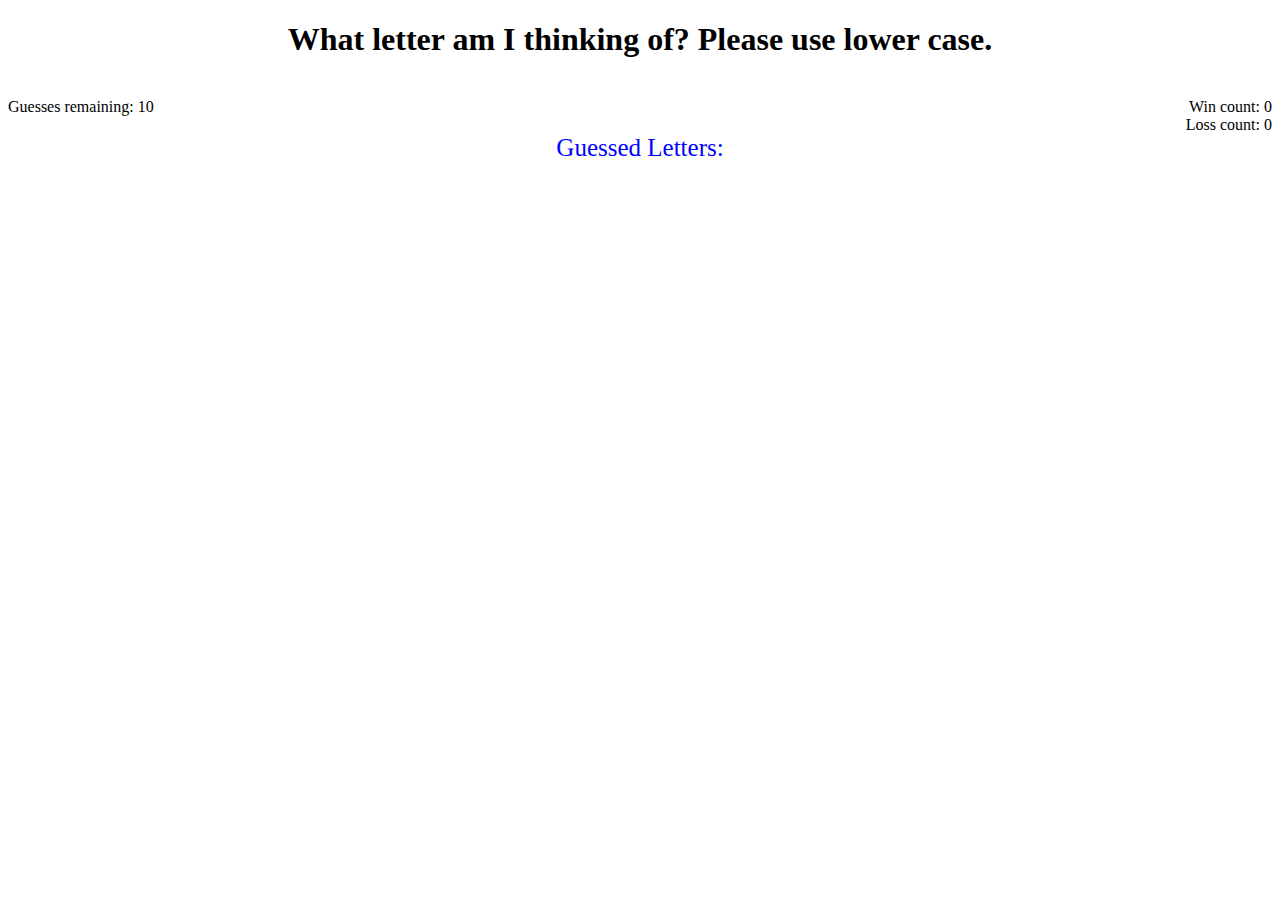
==== index.html @ 30c48255 "Game is working. Next version code will be divided into css js and index instead of all in index" ====
<!DOCTYPE html>
<html lang="en">
<head>
    <meta charset="UTF-8">
    <meta name="viewport" content="width=device-width, initial-scale=1.0">
    <meta http-equiv="X-UA-Compatible" content="ie=edge">
    <title>Word Game</title>
    <style>
        h1{
            text-align: center;    

        }
        
        div1{
            float:left;
            text-align: center;
            width:100%;
            color:green;
            font-size:20px;
        }
        
        letter {
            text-align: center;
            color:red;    
            font-size: 25px;
        }
        
        div2{
            float:left;
            width:30%

        }


        div3{
            width:60%;
            float: right;
            text-align: right;
        }
        div4{
            clear:both;
            width:100%;
            float:left;
            text-align: center;
            font-size:25px;
            color:blue;
        }
        fails{
            color: purple;
            font-size: 20px;
        }


    </style>
</head>
<body>

    <h1>What letter am I thinking of?  Please use lower case.</h1>
    <!-- debug div, doesnt update letter till after 1st guess enable line debug of js as well
    <div1>
        <p0>Letter is</p0>
        <letter></letter>
    </div1> -->
    
    <br>
    
    <div2>
        <p1>Guesses remaining:</p1>
        <guess>10</guess>

    </div2>
    
    <div3>
        <p2>Win count:</p2>
        <wincount>0</wincount>
        <br>
        <p3>Loss count:</p3>
        <losscount>0</losscount>
        <br>
    </div3>

    <div4>
        <p4>Guessed Letters:</p4>
        <br>
        <fails></fails>
    </div4>    


    
    <script type="text/javascript">
    var guesses = 10;
    var winCounter = 0;
    var lossCounter = 0;  
        
    var alphaString ="abcdefghijklmnopqrstuvwxyz";    
    var guessLetter = Math.floor(Math.random()*25);        
    guessLetter =alphaString[guessLetter];
    var failString = "";
    
    function psychic(){
        alphaString ="abcdefghijklmnopqrstuvwxyz";    
        guessLetter = Math.floor(Math.random()*25);        
        guessLetter =alphaString[guessLetter];           
        guesses = 10; //error w/ extra guess counting
        failstring="";
        //userGuess;    
    }    

    function userGuess(){             
        letterTag = document.querySelector("letter");
       //debug letterTag.innerHTML = guessLetter;
        var endFlag = false;
        
        //guessed letters
        if( alphaString.includes(event.key)){
            failString = failString +" "+ event.key;
            failTag = document.querySelector("fails");
            failTag.innerHTML = failString;
            guesses--;
            guessTag = document.querySelector("guess");
            guessTag.innerHTML = guesses;
            
        }
        //win condition
        if (guessLetter.includes(event.key)){
            alert("The letter was "+ guessLetter + " you win");
            winCounter++;
            endFlag = true;
            winTag = document.querySelector("wincount");
            winTag.innerHTML = winCounter;
            guessTag.innerHTML = 10;
            failTag.innerHTML = "";
        
        //lose condition    
        }else if (guesses == 0){
            alert("you lose");
            lossCounter++;
            lossTag = document.querySelector("losscount");
            lossTag.innerHTML = lossCounter;    
            endFlag = true;    
            guessTag.innerHTML = 10;
            failTag.innerHTML = "";
        }    

        //game repeat    
        if (endFlag == true){
            failString= "";
            
            var playAgain = prompt("Play again? yes or no");
        
            if (playAgain == "yes"){            
            psychic();
            }
        }        
                   
           
        

                       
    
    }     
    document.onkeyup = userGuess;
    
    
    </script>



</body>
</html>
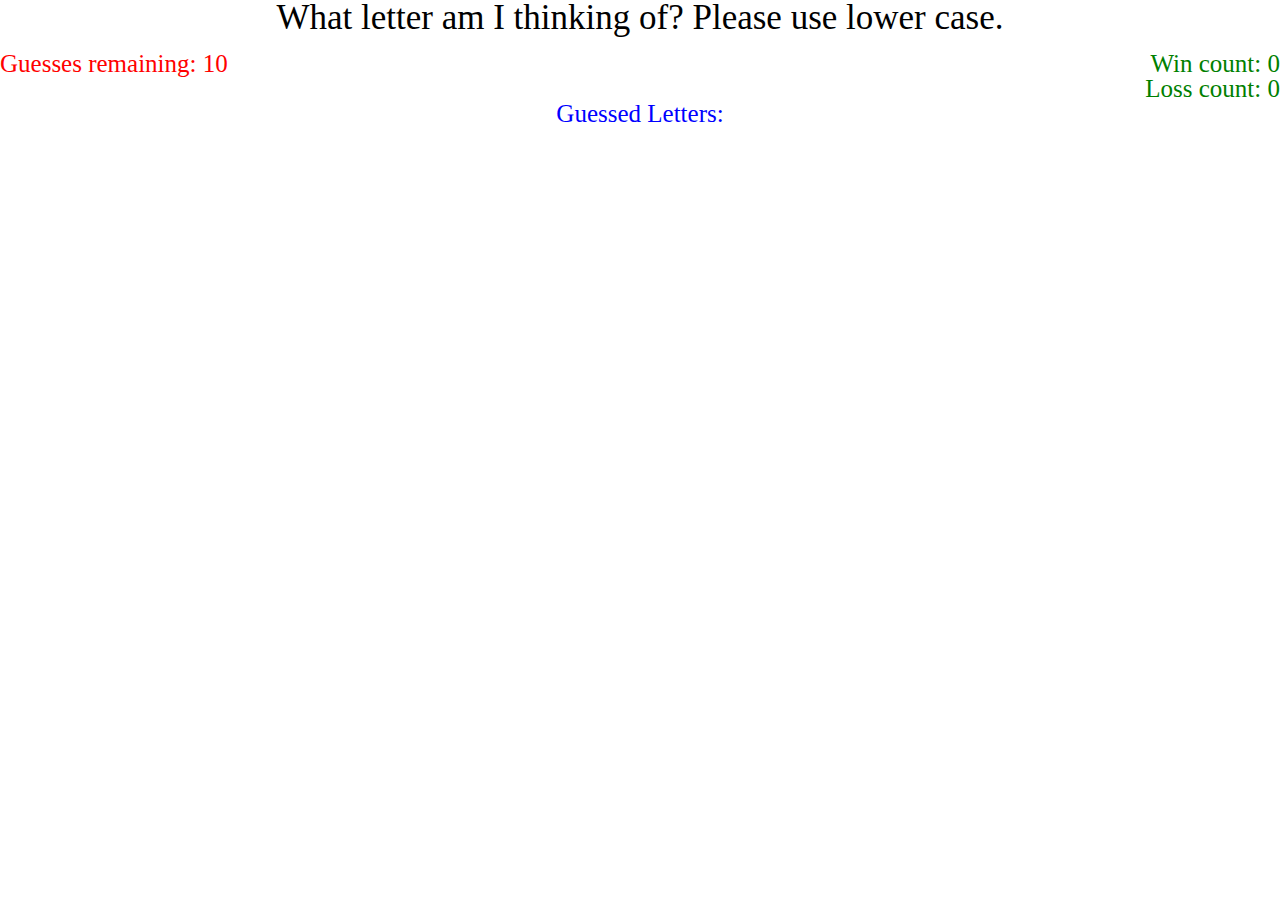
==== commit bb389cc7: "Code subdivided into external assets; added on loss correct letter. Next version to address ending a" ====
--- a/index.html
+++ b/index.html
@@ -4,54 +4,10 @@
     <meta charset="UTF-8">
     <meta name="viewport" content="width=device-width, initial-scale=1.0">
     <meta http-equiv="X-UA-Compatible" content="ie=edge">
-    <title>Word Game</title>
-    <style>
-        h1{
-            text-align: center;    
+    <link rel="stylesheet" type="text/css" href="assets/css/reset.css">
+    <link rel="stylesheet" type="text/css" href="assets/css/style.css">
 
-        }
-        
-        div1{
-            float:left;
-            text-align: center;
-            width:100%;
-            color:green;
-            font-size:20px;
-        }
-        
-        letter {
-            text-align: center;
-            color:red;    
-            font-size: 25px;
-        }
-        
-        div2{
-            float:left;
-            width:30%
-
-        }
-
-
-        div3{
-            width:60%;
-            float: right;
-            text-align: right;
-        }
-        div4{
-            clear:both;
-            width:100%;
-            float:left;
-            text-align: center;
-            font-size:25px;
-            color:blue;
-        }
-        fails{
-            color: purple;
-            font-size: 20px;
-        }
-
-
-    </style>
+    <title>Word Game</title>    
 </head>
 <body>
 
@@ -85,86 +41,7 @@
         <fails></fails>
     </div4>    
 
-
+    <script src="assets/javascript/game.js"></script>
     
-    <script type="text/javascript">
-    var guesses = 10;
-    var winCounter = 0;
-    var lossCounter = 0;  
-        
-    var alphaString ="abcdefghijklmnopqrstuvwxyz";    
-    var guessLetter = Math.floor(Math.random()*25);        
-    guessLetter =alphaString[guessLetter];
-    var failString = "";
-    
-    function psychic(){
-        alphaString ="abcdefghijklmnopqrstuvwxyz";    
-        guessLetter = Math.floor(Math.random()*25);        
-        guessLetter =alphaString[guessLetter];           
-        guesses = 10; //error w/ extra guess counting
-        failstring="";
-        //userGuess;    
-    }    
-
-    function userGuess(){             
-        letterTag = document.querySelector("letter");
-       //debug letterTag.innerHTML = guessLetter;
-        var endFlag = false;
-        
-        //guessed letters
-        if( alphaString.includes(event.key)){
-            failString = failString +" "+ event.key;
-            failTag = document.querySelector("fails");
-            failTag.innerHTML = failString;
-            guesses--;
-            guessTag = document.querySelector("guess");
-            guessTag.innerHTML = guesses;
-            
-        }
-        //win condition
-        if (guessLetter.includes(event.key)){
-            alert("The letter was "+ guessLetter + " you win");
-            winCounter++;
-            endFlag = true;
-            winTag = document.querySelector("wincount");
-            winTag.innerHTML = winCounter;
-            guessTag.innerHTML = 10;
-            failTag.innerHTML = "";
-        
-        //lose condition    
-        }else if (guesses == 0){
-            alert("you lose");
-            lossCounter++;
-            lossTag = document.querySelector("losscount");
-            lossTag.innerHTML = lossCounter;    
-            endFlag = true;    
-            guessTag.innerHTML = 10;
-            failTag.innerHTML = "";
-        }    
-
-        //game repeat    
-        if (endFlag == true){
-            failString= "";
-            
-            var playAgain = prompt("Play again? yes or no");
-        
-            if (playAgain == "yes"){            
-            psychic();
-            }
-        }        
-                   
-           
-        
-
-                       
-    
-    }     
-    document.onkeyup = userGuess;
-    
-    
-    </script>
-
-
-
 </body>
 </html>--- a/assets/css/style.css
+++ b/assets/css/style.css
@@ -0,0 +1,46 @@
+h1{
+    text-align: center;               
+    font-size: 35px;   
+}
+/*debug letter
+div1{
+    float:left;
+    text-align: center;
+    width:100%;
+    color:green;
+    font-size:20px;
+}
+
+letter {
+    text-align: center;
+    color:red;    
+    font-size: 25px;
+}
+*/
+div2{
+    float:left;
+    width:30%;
+    color:red;
+    font-size: 25px;
+}
+
+
+div3{
+    width:60%;
+    float: right;
+    text-align: right;
+    color:green;
+    font-size: 25px;
+}
+div4{
+    clear:both;
+    width:100%;
+    float:left;
+    text-align: center;
+    font-size:25px;
+    color:blue;
+}
+fails{
+    color: purple;
+    font-size: 20px;
+}